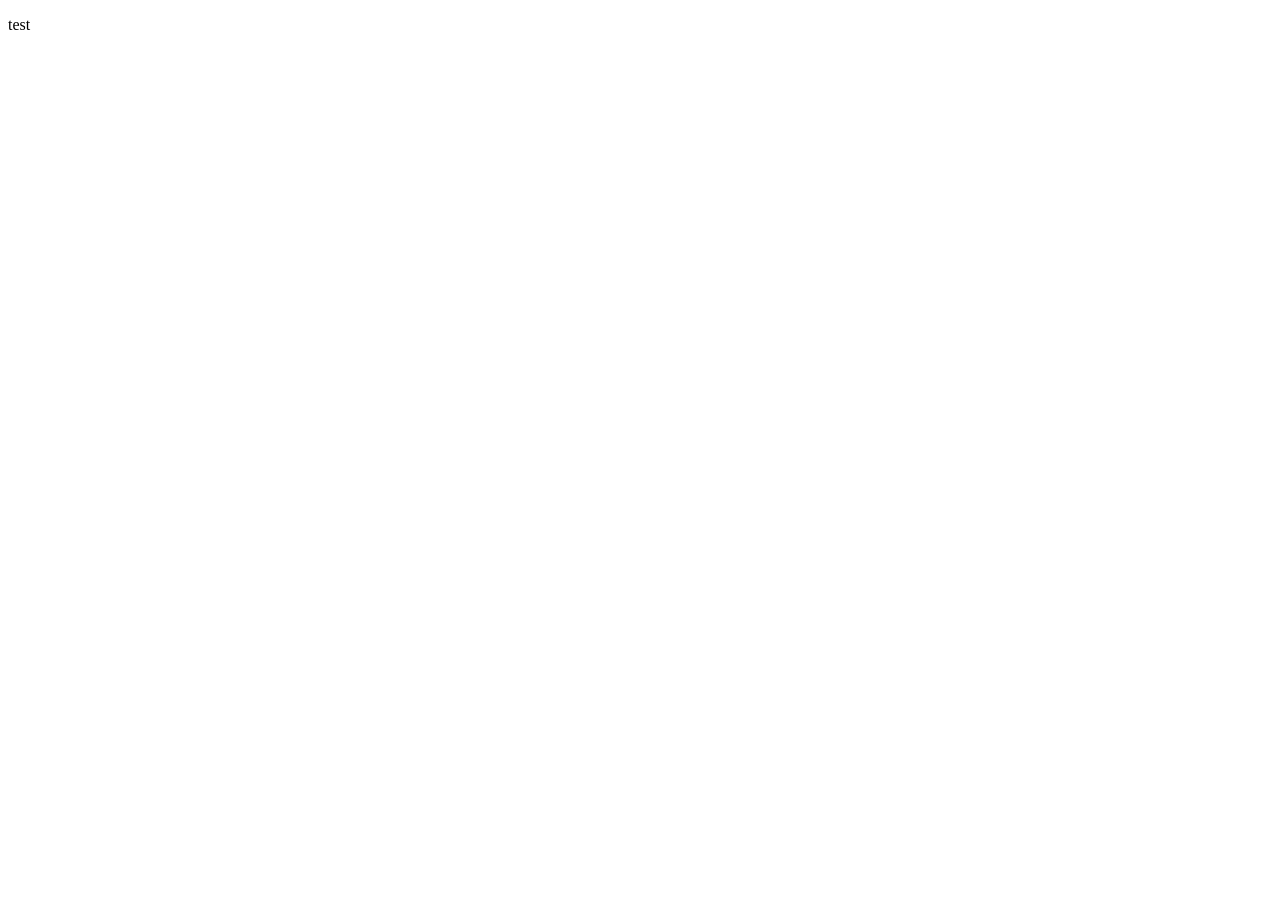
==== index.html @ 6cf8553d "Index base" ====
<!DOCTYPE html>
<html lang="nl">
<head>
    <meta charset="UTF-8">
    <meta name="viewport" content="width=device-width, initial-scale=1.0">
    <title>Student Buddy</title>
</head>
<body>
    <p>test</p>
</body>
</html>
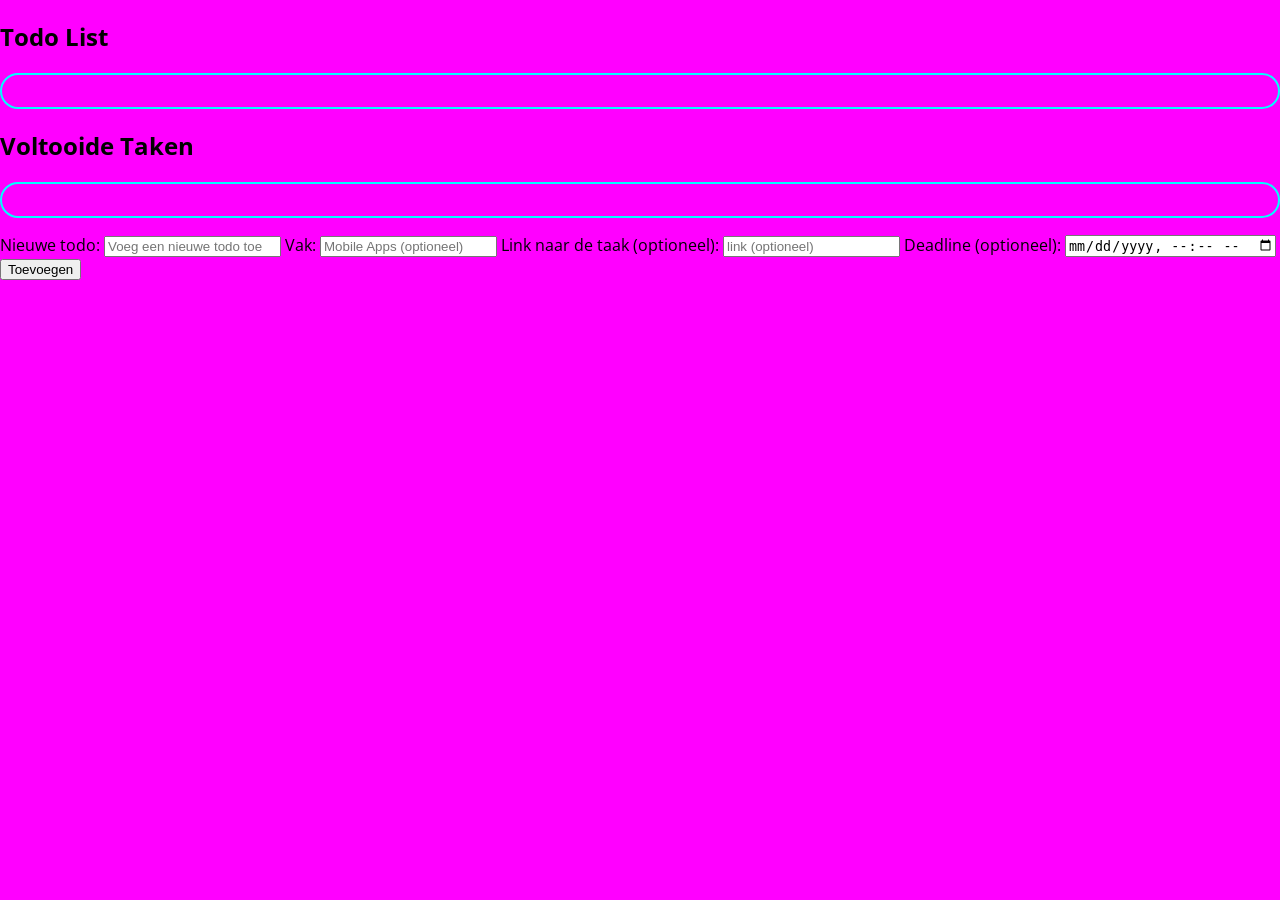
==== commit 57447011: "User Story 1 - Takenlijst" ====
--- a/index.html
+++ b/index.html
@@ -1,11 +1,42 @@
-<!DOCTYPE html>
+<!doctype html>
 <html lang="nl">
-<head>
-    <meta charset="UTF-8">
-    <meta name="viewport" content="width=device-width, initial-scale=1.0">
+  <head>
+    <meta charset="UTF-8" />
+    <meta name="viewport" content="width=device-width, initial-scale=1.0" />
+    <link rel="stylesheet" href="/css/index_stylesheet.css" />
+    <script src="/js/index_script.js" defer></script>
     <title>Student Buddy</title>
-</head>
-<body>
-    <p>test</p>
-</body>
-</html>+  </head>
+  <body>
+    <div>
+      <h2>Todo List</h2>
+      <ul class="tasks" id="todoItems"></ul>
+    </div>
+
+    <div>
+      <h2>Voltooide Taken</h2>
+      <ul class="tasks" id="doneItems"></ul>
+    </div>
+
+    <form id="addTodoForm">
+      <label for="newTodo">Nieuwe todo:</label>
+      <input
+        required
+        type="text"
+        id="newTodo"
+        placeholder="Voeg een nieuwe todo toe"
+      />
+      <label for="newTodoSubject">Vak:</label>
+      <input
+        type="text"
+        id="newTodoSubject"
+        placeholder="Mobile Apps (optioneel)"
+      />
+      <label for="newTodoLink">Link naar de taak (optioneel):</label>
+      <input type="text" id="newTodoLink" placeholder="link (optioneel)" />
+      <label for="newTodoDeadline">Deadline (optioneel):</label>
+      <input type="datetime-local" id="newTodoDeadline" />
+      <button type="submit" id="addTodo">Toevoegen</button>
+    </form>
+  </body>
+</html>
--- a/css/index_stylesheet.css
+++ b/css/index_stylesheet.css
@@ -0,0 +1,109 @@
+@import url('https://fonts.googleapis.com/css2?family=Open+Sans:ital,wght@0,300..800;1,300..800&display=swap');
+:root{
+  --primary: #f0f;
+  --secondary: #0ff;
+  --tertiary: #ff0;
+}
+
+body{
+  background-color: var(--primary);
+  margin: 0;
+  font-family: "Open Sans", sans-serif;
+  font-optical-sizing: auto;
+  font-style: normal;
+  font-variation-settings:
+    "wdth" 100;
+}
+
+header{
+  background-color: var(--tertiary);
+  display: flex;
+  flex-direction: row;
+  justify-content: space-between;
+  align-items: center;
+}
+header *{
+  display: block;
+}
+header > h2{
+  margin: 0;
+  margin-left: .5em;
+  font-weight: 800;
+}
+nav ul{
+  list-style: none;
+  margin: 0;
+  padding: 0;
+  display: flex;
+  flex-direction: row;
+  justify-content: center;
+}
+nav ul li{
+  display: flex;
+  align-items: center;
+  font-weight: 600;
+}
+nav ul li a{
+  padding: 1em;
+}
+nav ul li a:hover{
+  background-color: #00000050;
+}
+
+main{
+  margin: 1em;
+}
+main h1{
+  margin: .5em 0;
+}
+
+.tasks{
+  border: 2px solid var(--secondary);
+  border-radius: 2em;
+  list-style: none;
+  padding: 0;
+  display: flex;
+  flex-direction: row;
+  flex-wrap: wrap;
+  padding: 1em;
+  gap: .5em;
+}
+.tasks li{
+  flex: 1;
+  min-width: 200px;
+}
+.tasks article{
+  border: 2px solid var(--secondary);
+  border-radius: 1em;
+  padding: 1em;
+  background-color: #fff;
+}
+.tasks article h3{
+  margin-top: 0;
+  line-height: 1;
+}
+
+.urgent{
+  background-color: #f00 !important;
+}
+
+.ahead{
+  background-color: #0f0 !important;
+}
+
+.loadingbar{
+  border: solid #000;
+  background-color: #f0f;
+  border-radius: 2em;
+}
+.progress{
+  height: 1em;
+  background-color: var(--tertiary);
+  border-radius: 2em;
+  text-align: center;
+}
+.progress p{
+  margin: 0;
+  line-height: 1;
+  min-width: 2em;
+}
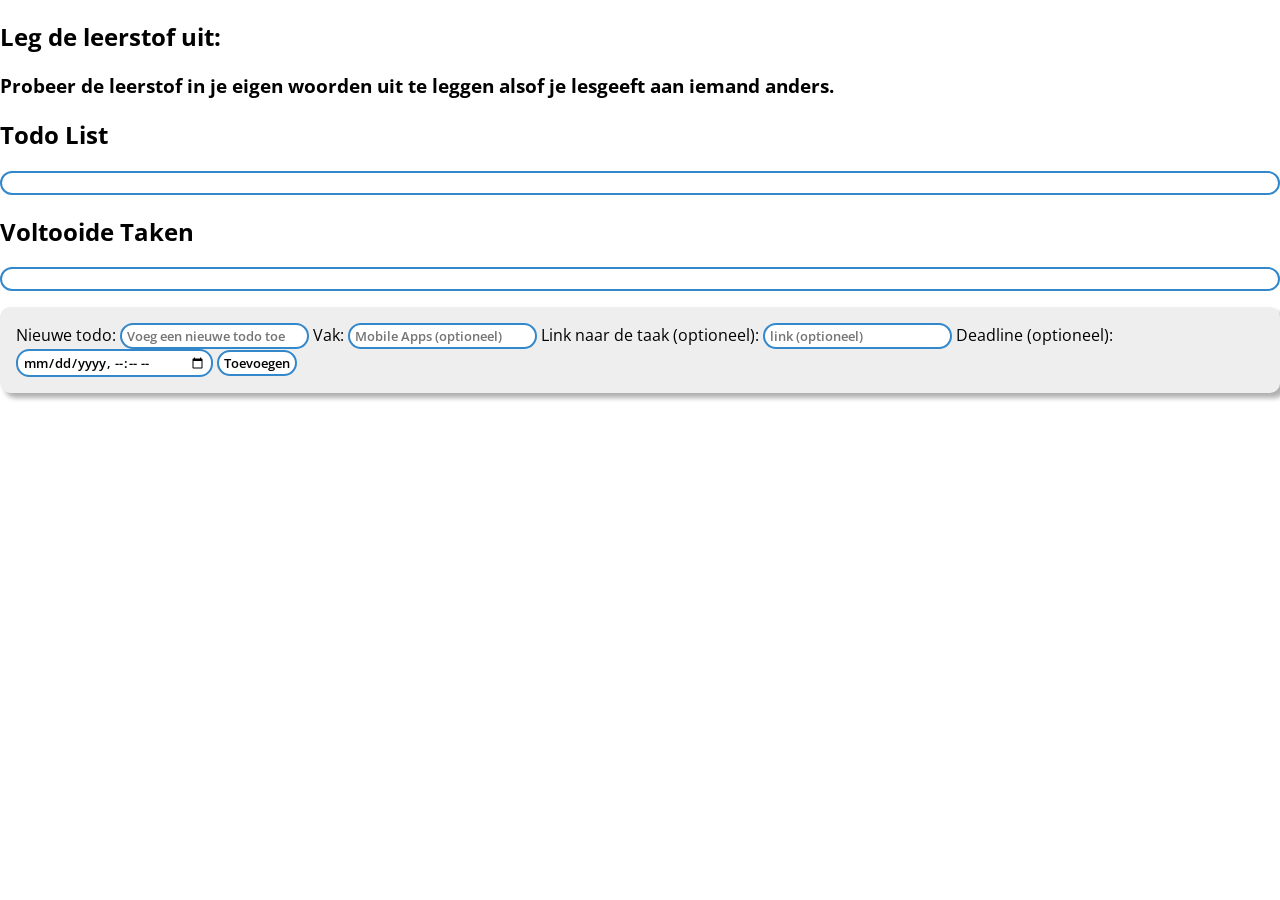
==== commit 7da6f91f: "studytip" ====
--- a/index.html
+++ b/index.html
@@ -8,6 +8,12 @@
     <title>Student Buddy</title>
   </head>
   <body>
+    <div id="studyTipPop">
+        <div class="studytip">
+            <h2 id="tipTitle"></h2>
+            <h3 id="tipText"></h3>
+        </div>
+    </div>
     <div>
       <h2>Todo List</h2>
       <ul class="tasks" id="todoItems"></ul>
--- a/css/index_stylesheet.css
+++ b/css/index_stylesheet.css
@@ -1,12 +1,13 @@
 @import url('https://fonts.googleapis.com/css2?family=Open+Sans:ital,wght@0,300..800;1,300..800&display=swap');
 :root{
-  --primary: #f0f;
-  --secondary: #0ff;
-  --tertiary: #ff0;
+  --primary: oklab(72.35% -0.11102 -0.05501);
+  --secondary: oklab(60.8% -0.05202 -0.12039);
+  --tertiary: oklab(57.665% 0.02725 -0.23303);
+  --warn: oklab(62.3% 0.15495 0.06684);
+  --ahead: oklab(78.6% -0.13427 0.09822);
 }
 
 body{
-  background-color: var(--primary);
   margin: 0;
   font-family: "Open Sans", sans-serif;
   font-optical-sizing: auto;
@@ -16,14 +17,17 @@
 }
 
 header{
-  background-color: var(--tertiary);
+  background-color: var(--primary);
   display: flex;
   flex-direction: row;
   justify-content: space-between;
   align-items: center;
+  color: #000;
 }
 header *{
   display: block;
+  text-decoration: none;
+  color: #000;
 }
 header > h2{
   margin: 0;
@@ -47,7 +51,8 @@
   padding: 1em;
 }
 nav ul li a:hover{
-  background-color: #00000050;
+  color: #fff;
+  background-color: #00000010;
 }
 
 main{
@@ -59,13 +64,13 @@
 
 .tasks{
   border: 2px solid var(--secondary);
-  border-radius: 2em;
+  border-radius: 20px;
   list-style: none;
   padding: 0;
   display: flex;
   flex-direction: row;
   flex-wrap: wrap;
-  padding: 1em;
+  padding: 10px;
   gap: .5em;
 }
 .tasks li{
@@ -73,10 +78,10 @@
   min-width: 200px;
 }
 .tasks article{
-  border: 2px solid var(--secondary);
-  border-radius: 1em;
+  border-radius: 10px;
   padding: 1em;
-  background-color: #fff;
+  background-color: #eee;
+  box-shadow: 5px 5px 5px #00000050;
 }
 .tasks article h3{
   margin-top: 0;
@@ -84,26 +89,62 @@
 }
 
 .urgent{
-  background-color: #f00 !important;
+  background-color: var(--warn) !important;
 }
 
 .ahead{
-  background-color: #0f0 !important;
+  background-color: var(--ahead) !important;
 }
 
 .loadingbar{
-  border: solid #000;
-  background-color: #f0f;
-  border-radius: 2em;
+  background-color: var(--secondary);
+  border-radius: 1em;
+  overflow: hidden;
 }
 .progress{
-  height: 1em;
-  background-color: var(--tertiary);
-  border-radius: 2em;
+  height: 1.25em;
+  background-color: var(--primary);
   text-align: center;
 }
 .progress p{
   margin: 0;
-  line-height: 1;
+  line-height: 1.25;
   min-width: 2em;
+}
+
+#addTodoForm{
+  border-radius: 10px;
+  padding: 1em;
+  background-color: #eee;
+  box-shadow: 5px 5px 5px #00000050;
+}
+form p{
+  display: flex;
+  justify-content: space-between;
+}
+form button[type="submit"], form input{
+  border: var(--secondary) solid 2px;
+  border-radius: 1em;
+  padding: 2px 5px;
+  font-weight: 600;
+  transition: box-shadow .5s;
+  background-color: #fff;
+}
+form input:focus-visible{
+  outline: none;
+  box-shadow: 3px 3px 5px #00000050;
+}
+form label{
+  font-size: 1em;
+}
+form input:disabled{
+  cursor:not-allowed;
+}
+
+form button, form input{
+  font-family: "Open Sans", sans-serif;
+  font-optical-sizing: auto;
+  font-style: normal;
+  font-variation-settings:
+    "wdth" 100;
 }
